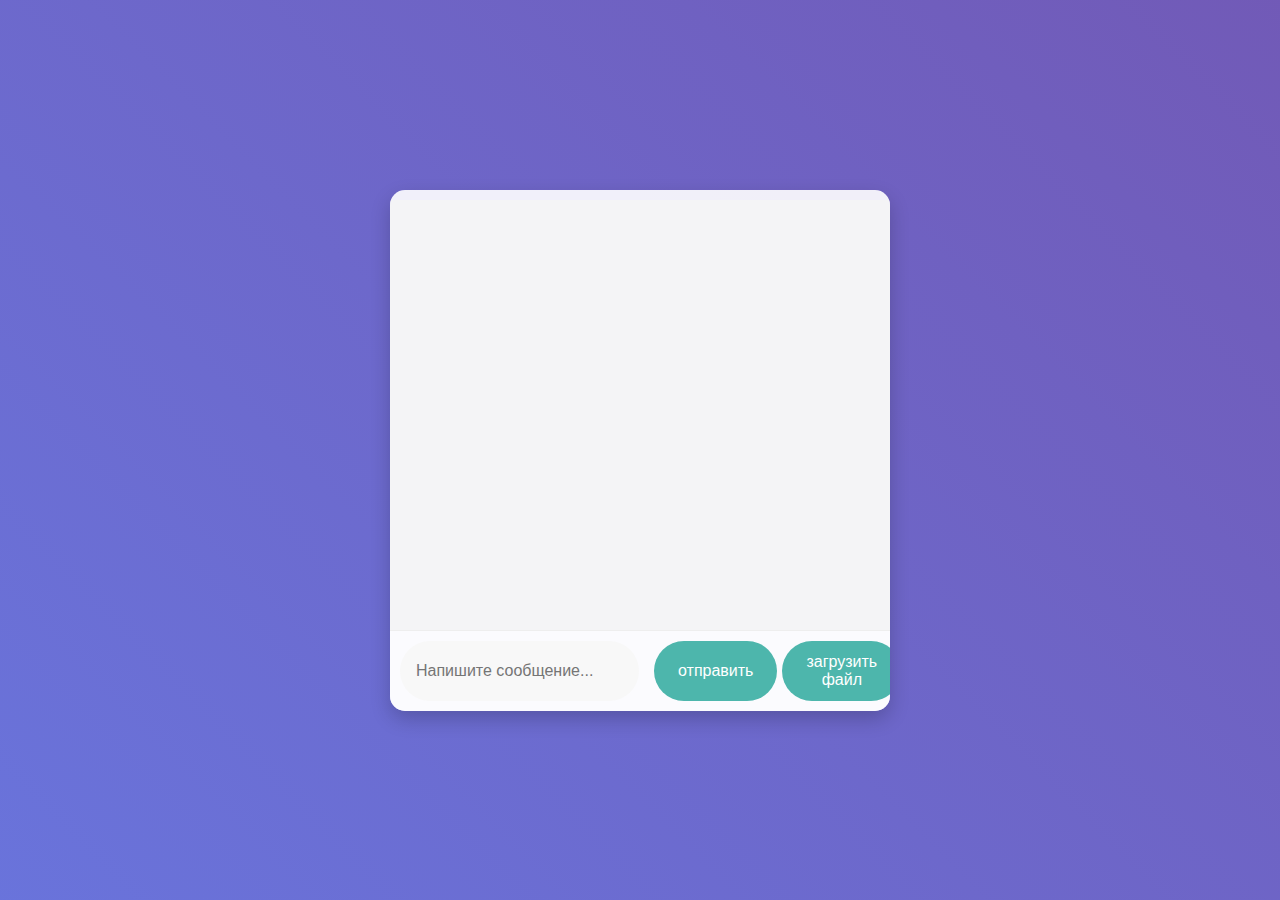
==== index.html @ c2b4a687 "Update index.html" ====
<!DOCTYPE html>
<html>
<head>
    <title>AI Marta</title>
    <meta charset="UTF-8">
    <meta name="viewport" content="width=device-width, initial-scale=1.0">
    <style>
        /* Общие стили */
        body {
            font-family: 'Segoe UI', Tahoma, Geneva, Verdana, sans-serif;
            margin: 0;
            padding: 0;
            display: flex;
            justify-content: center;
            align-items: center;
            min-height: 100vh;
            background: linear-gradient(45deg, #667eea, #764ba2);
            background-size: 200% 200%;
            animation: gradientAnimation 10s ease infinite;
            color: #333;
        }

        @keyframes gradientAnimation {
            0% {
                background-position: 0% 50%;
            }
            50% {
                background-position: 100% 50%;
            }
            100% {
                background-position: 0% 50%;
            }
        }

        #chat-container {
            background-color: rgba(255, 255, 255, 0.9);
            border-radius: 15px;
            box-shadow: 0 8px 20px rgba(0, 0, 0, 0.2);
            overflow: hidden;
            max-width: 90%;
            width: 500px;
            margin: 20px;
            transition: transform 0.3s ease, box-shadow 0.3s ease;
        }

        #chat-container:hover {
            transform: scale(1.02);
            box-shadow: 0 12px 28px rgba(0, 0, 0, 0.25);
        }

        #chat-log {
            height: 400px;
            overflow-y: auto;
            padding: 15px;
            background-color: rgba(245, 245, 245, 0.8);
            border-bottom: 1px solid #eee;
            animation: fadeIn 0.5s ease;
            scroll-behavior: smooth;
        }

        @keyframes fadeIn {
            from { opacity: 0; }
            to { opacity: 1; }
        }

        /* Сообщения */
        .message {
            padding: 10px 15px;
            margin-bottom: 10px;
            border-radius: 25px;
            clear: both;
            word-break: break-word;
            max-width: 80%;
            box-shadow: 0 2px 5px rgba(0, 0, 0, 0.1);
            opacity: 0;
            transform: translateY(10px);
            animation: slideInMessage 0.3s ease forwards;
        }

        @keyframes slideInMessage {
            from { opacity: 0; transform: translateY(10px); }
            to { opacity: 1; transform: translateY(0); }
        }

        .user-message {
            background-color: #c8e6c9;
            color: #2e7d32;
            float: right;
            text-align: right;
        }

        .ai-message {
            background-color: #e0f2f1;
            color: #26a69a;
            float: left;
            text-align: left;
        }

        .message-sender {
            font-size: 0.8em;
            font-weight: bold;
            margin-bottom: 3px;
            display: block;
        }

        .user-message .message-sender {
            text-align: right;
        }

        .ai-message .message-sender {
            text-align: left;
        }

        /* Область ввода */
        #input-area {
            display: flex;
            padding: 10px;
            background-color: rgba(255, 255, 255, 0.7);
            animation: slideInUp 0.3s ease;
        }

        @keyframes slideInUp {
            from { transform: translateY(20px); opacity: 0; }
            to { transform: translateY(0); opacity: 1; }
        }

        #user-input {
            flex-grow: 1;
            padding: 12px 16px;
            border: none;
            border-radius: 30px;
            margin-right: 10px;
            transition: box-shadow 0.3s ease;
            font-size: 16px;
            background-color: #f8f8f8;
            color: #555;
        }

        #user-input:focus {
            box-shadow: 0 2px 8px rgba(0, 0, 0, 0.15);
            outline: none;
            background-color: white;
        }

        #send-button, #upload-button {
            padding: 12px 24px;
            background-color: #4db6ac;
            color: white;
            border: none;
            cursor: pointer;
            border-radius: 30px;
            transition: background-color 0.3s ease, transform 0.2s ease, box-shadow 0.3s ease;
            font-size: 16px;
            margin-left: 5px;
        }

        #send-button:hover, #upload-button:hover {
            background-color: #26a69a;
            box-shadow: 0 4px 10px rgba(0, 0, 0, 0.2);
        }

        #send-button:active, #upload-button:active {
            transform: scale(0.95);
        }

        /* Время ожидания */
        #thinking-time {
            font-size: 0.9em;
            color: #777;
            text-align: center;
            padding: 5px 0;
            opacity: 0;
            transition: opacity 0.3s ease;
        }

        #thinking-time.visible {
            opacity: 1;
        }

        /* Анимация пульсации */
        .pulsate {
            animation: pulsate 1.5s ease-in-out infinite;
        }

        @keyframes pulsate {
            0% { transform: scale(1); }
            50% { transform: scale(1.05); }
            100% { transform: scale(1); }
        }

        /* Адаптивные стили для мобильных устройств */
        @media (max-width: 600px) {
            #chat-container {
                width: 100%;
                max-width: 100%;
                border-radius: 0;
                margin: 0;
                box-shadow: none;
            }

            #input-area {
                flex-direction: column;
            }

            #user-input {
                margin-bottom: 10px;
                margin-right: 0;
                border-radius: 20px;
            }

            #send-button, #upload-button {
                border-radius: 20px;
                margin-left: 0;
                margin-top: 5px;
            }

            .message {
                max-width: 90%;
            }
        }

        /* Стили для загрузки файлов */
        #file-upload-container {
            display: none;
            padding: 10px;
            border: 1px dashed #ccc;
            border-radius: 10px;
            margin-bottom: 10px;
            text-align: center;
            cursor: pointer;
        }

        #file-upload-container.active {
            display: block;
        }

        #file-input {
            display: none;
        }

        .file-info {
            font-size: 0.8em;
            color: #777;
            margin-top: 5px;
        }

        .attachment-info {
            font-size: 0.7em;
            color: #555;
            margin-top: 5px;
            font-style: italic;
        }

    </style>
</head>
<body>

    <div id="chat-container">
        <div id="thinking-time"></div>
        <div id="chat-log"></div>

        <div id="file-upload-container">
            <input type="file" id="file-input" style="display: none;">
            <label for="file-input" style="cursor: pointer;">
                нажми, чтобы загрузить файл
            </label>
            <div id="file-info" class="file-info">файл не выбран</div>
        </div>

        <div id="input-area">
            <input type="text" id="user-input" placeholder="Напишите сообщение...">
            <button id="send-button">отправить</button>
            <button id="upload-button">загрузить файл</button>
        </div>
    </div>

    <script>
        const chatLog = document.getElementById('chat-log');
        const userInput = document.getElementById('user-input');
        const sendButton = document.getElementById('send-button');
        const uploadButton = document.getElementById('upload-button');
        const thinkingTime = document.getElementById('thinking-time');
        const fileUploadContainer = document.getElementById('file-upload-container');
        const fileInput = document.getElementById('file-input');
        const fileInfo = document.getElementById('file-info');

        const API_KEY = 'AIzaSyBaECdg4ZUViP_0VKSi4kGljlj6aK-UAlU';
        const MODEL_NAME = 'gemini-1.5-flash';
        const AI_NAME = "Marta";

        let currentFileBase64 = null;
        let currentFileName = null;

        function addMessage(message, sender, attachment = null) {
            const messageDiv = document.createElement('div');
            messageDiv.classList.add('message', sender === 'Вы' ? 'user-message' : 'ai-message');

            const senderSpan = document.createElement('span');
            senderSpan.classList.add('message-sender');
            senderSpan.textContent = sender;
            messageDiv.appendChild(senderSpan);

            const messageText = document.createTextNode(message);
            messageDiv.appendChild(messageText);

            if (attachment) {
                const attachmentInfo = document.createElement('div');
                attachmentInfo.classList.add('attachment-info');
                attachmentInfo.textContent = `Прикреплен: ${attachment}`;
                messageDiv.appendChild(attachmentInfo);
            }

            chatLog.appendChild(messageDiv);
            chatLog.scrollTop = chatLog.scrollHeight;
        }

        async function sendMessageToAI(message, fileBase64 = null, fileName = null) {
            let startTime;
            thinkingTime.textContent = "Думаю...";
            thinkingTime.classList.add('visible', 'pulsate');

            try {
                startTime = performance.now();

                const url = `https://generativelanguage.googleapis.com/v1beta/models/${MODEL_NAME}:generateContent?key=${API_KEY}`;
                const headers = { 'Content-Type': 'application/json' };

                let data;
                if (fileBase64) {
                    const mimeType = fileName.split('.').pop(); // Получаем расширение файла
                    data = {
                        "contents": [{
                            "parts": [
                                { "text": message },
                                { "inline_data": { "mime_type": `application/${mimeType}`, "data": fileBase64.split(',')[1] } }
                            ]
                        }]
                    };
                } else {
                    data = {
                        "contents": [{
                            "parts": [{ "text": message }]
                        }]
                    };
                }

                const response = await fetch(url, {
                    method: 'POST',
                    headers: headers,
                    body: JSON.stringify(data)
                });

                const responseData = await response.json();

                const endTime = performance.now();
                const timeTaken = (endTime - startTime).toFixed(2);
                thinkingTime.textContent = `Думала ${timeTaken} мс`;

                if (response.ok) {
                    try {
                        const aiResponse = responseData['candidates'][0]['content']['parts'][0]['text'];
                        addMessage(aiResponse, AI_NAME);
                    } catch (error) {
                        console.error("Ошибка при обработке ответа ИИ:", error);
                        console.log("Полный ответ API:", responseData);
                        addMessage("Не удалось обработать ответ от ИИ.", AI_NAME);
                    }
                } else {
                    console.error("Ошибка от API:", response.status, responseData);
                    addMessage(`Ошибка от API: ${response.status}. Смотрите консоль для подробностей.`, AI_NAME);
                }

            } catch (error) {
                console.error("Ошибка при отправке запроса:", error);
                addMessage("Ошибка при отправке запроса к ИИ. Смотрите консоль для подробностей.", AI_NAME);
                thinkingTime.textContent = "Ошибка!";
            } finally {
                thinkingTime.classList.remove('pulsate');
                setTimeout(() => thinkingTime.classList.remove('visible'), 500);
            }
        }

        sendButton.addEventListener('click', () => {
            const message = userInput.value.trim();
            if (message !== '' || currentFileBase64) {
                addMessage(message || 'Файл', 'Вы', currentFileName); // Показываем имя файла
                userInput.value = '';
                sendMessageToAI(message, currentFileBase64, currentFileName);
                currentFileBase64 = null;
                currentFileName = null;
                fileInfo.textContent = "Файл не выбран";
                fileUploadContainer.classList.remove('active');
            }
        });

        userInput.addEventListener('keyup', (event) => {
            if (event.key === 'Enter') {
                sendButton.click();
            }
        });

        // Загрузка файлов
        uploadButton.addEventListener('click', () => {
            fileUploadContainer.classList.toggle('active');
        });

        fileInput.addEventListener('change', (event) => {
            const file = event.target.files[0];
            if (file) {
                const reader = new FileReader();

                reader.onload = function(e) {
                    currentFileBase64 = e.target.result;
                }

                reader.readAsDataURL(file);
                currentFileName = file.name;  // Сохраняем имя файла
                fileInfo.textContent = `Выбран файл: ${file.name}`;
            }
        });
    </script>

</body>
</html>
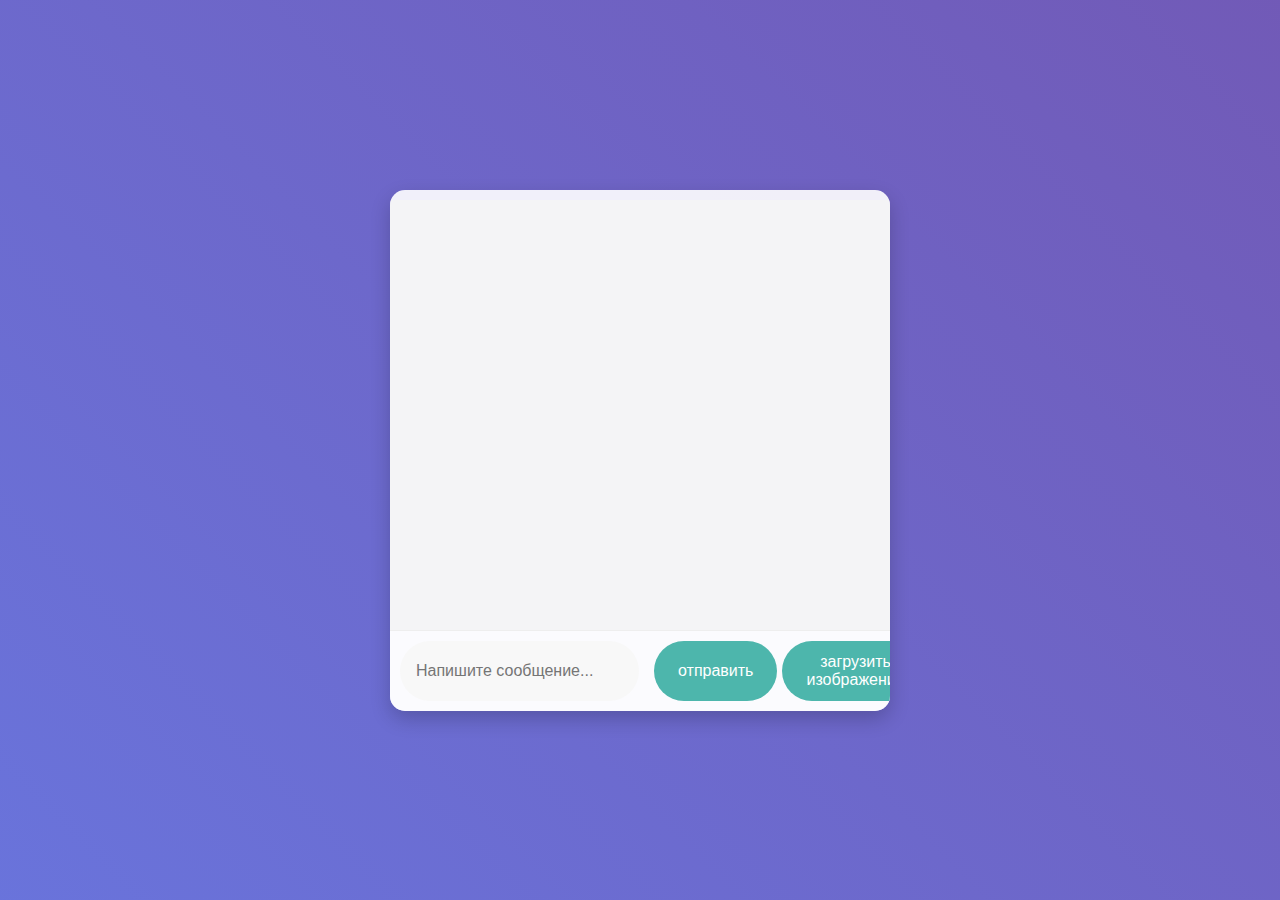
==== commit f5c6cb1e: "Update index.html" ====
--- a/index.html
+++ b/index.html
@@ -1,11 +1,11 @@
 <!DOCTYPE html>
 <html>
 <head>
-    <title>AI Marta</title>
+    <title>кишмиш</title>
     <meta charset="UTF-8">
     <meta name="viewport" content="width=device-width, initial-scale=1.0">
     <style>
-        /* Общие стили */
+        /* Общие стили (без изменений) */
         body {
             font-family: 'Segoe UI', Tahoma, Geneva, Verdana, sans-serif;
             margin: 0;
@@ -63,7 +63,7 @@
             to { opacity: 1; }
         }
 
-        /* Сообщения */
+       /* Сообщения */
         .message {
             padding: 10px 15px;
             margin-bottom: 10px;
@@ -72,46 +72,58 @@
             word-break: break-word;
             max-width: 80%;
             box-shadow: 0 2px 5px rgba(0, 0, 0, 0.1);
-            opacity: 0;
-            transform: translateY(10px);
-            animation: slideInMessage 0.3s ease forwards;
-        }
-
-        @keyframes slideInMessage {
-            from { opacity: 0; transform: translateY(10px); }
-            to { opacity: 1; transform: translateY(0); }
+            position: relative; /*  для позиционирования имени */
         }
 
         .user-message {
-            background-color: #c8e6c9;
-            color: #2e7d32;
+            background-color: #c8e6c9; /* Светло-зеленый */
+            color: #2e7d32; /* Темно-зеленый */
             float: right;
             text-align: right;
+            animation: slideInRight 0.4s ease forwards;
+            opacity: 0;
         }
 
         .ai-message {
-            background-color: #e0f2f1;
-            color: #26a69a;
+            background-color: #e0f2f1; /* Светлый Teal */
+            color: #26a69a; /* Teal */
             float: left;
             text-align: left;
-        }
-
-        .message-sender {
+            animation: slideInLeft 0.4s ease forwards;
+            opacity: 0;
+        }
+
+        @keyframes slideInRight {
+            from { transform: translateX(50px); opacity: 0; }
+            to { transform: translateX(0); opacity: 1; }
+        }
+
+        @keyframes slideInLeft {
+            from { transform: translateX(-50px); opacity: 0; }
+            to { transform: translateX(0); opacity: 1; }
+        }
+
+        /* Добавляем стили для имени отправителя */
+        .message .sender-name {
+            position: absolute;
+            top: -18px; /* Поднимаем имя над сообщением */
             font-size: 0.8em;
-            font-weight: bold;
-            margin-bottom: 3px;
-            display: block;
-        }
-
-        .user-message .message-sender {
+            color: #777;
+            font-style: italic;
+            width: 100%;
+        }
+
+        .user-message .sender-name {
+            right: 15px; /* Выравниваем имя справа для пользователя */
             text-align: right;
         }
 
-        .ai-message .message-sender {
+        .ai-message .sender-name {
+            left: 15px; /* Выравниваем имя слева для AI */
             text-align: left;
         }
 
-        /* Область ввода */
+        /* Область ввода (без изменений) */
         #input-area {
             display: flex;
             padding: 10px;
@@ -163,7 +175,7 @@
             transform: scale(0.95);
         }
 
-        /* Время ожидания */
+        /* Время ожидания (без изменений) */
         #thinking-time {
             font-size: 0.9em;
             color: #777;
@@ -177,7 +189,7 @@
             opacity: 1;
         }
 
-        /* Анимация пульсации */
+        /* Анимация пульсации (без изменений) */
         .pulsate {
             animation: pulsate 1.5s ease-in-out infinite;
         }
@@ -188,7 +200,7 @@
             100% { transform: scale(1); }
         }
 
-        /* Адаптивные стили для мобильных устройств */
+        /* Адаптивные стили для мобильных устройств (без изменений) */
         @media (max-width: 600px) {
             #chat-container {
                 width: 100%;
@@ -219,8 +231,8 @@
             }
         }
 
-        /* Стили для загрузки файлов */
-        #file-upload-container {
+        /* Стили для загрузки изображений (без изменений) */
+        #image-upload-container {
             display: none;
             padding: 10px;
             border: 1px dashed #ccc;
@@ -230,27 +242,26 @@
             cursor: pointer;
         }
 
-        #file-upload-container.active {
+        #image-upload-container.active {
             display: block;
         }
 
-        #file-input {
-            display: none;
-        }
-
-        .file-info {
+        #image-preview {
+            max-width: 100%;
+            max-height: 150px;
+            margin-top: 10px;
+            border-radius: 8px;
+            box-shadow: 0 2px 5px rgba(0, 0, 0, 0.1);
+        }
+
+        /* Стили для имени файла */
+        .file-name {
             font-size: 0.8em;
-            color: #777;
-            margin-top: 5px;
-        }
-
-        .attachment-info {
-            font-size: 0.7em;
             color: #555;
             margin-top: 5px;
+            text-align: right;
             font-style: italic;
         }
-
     </style>
 </head>
 <body>
@@ -259,18 +270,18 @@
         <div id="thinking-time"></div>
         <div id="chat-log"></div>
 
-        <div id="file-upload-container">
-            <input type="file" id="file-input" style="display: none;">
-            <label for="file-input" style="cursor: pointer;">
-                нажми, чтобы загрузить файл
+        <div id="image-upload-container">
+            <input type="file" id="image-input" accept="image/*" style="display: none;">
+            <label for="image-input" style="cursor: pointer;">
+                нажми, чтобы загрузить изображение
             </label>
-            <div id="file-info" class="file-info">файл не выбран</div>
+            <img id="image-preview" src="#" alt="Предварительный просмотр" style="display: none;">
         </div>
 
         <div id="input-area">
             <input type="text" id="user-input" placeholder="Напишите сообщение...">
             <button id="send-button">отправить</button>
-            <button id="upload-button">загрузить файл</button>
+            <button id="upload-button">загрузить изображение</button>
         </div>
     </div>
 
@@ -280,41 +291,52 @@
         const sendButton = document.getElementById('send-button');
         const uploadButton = document.getElementById('upload-button');
         const thinkingTime = document.getElementById('thinking-time');
-        const fileUploadContainer = document.getElementById('file-upload-container');
-        const fileInput = document.getElementById('file-input');
-        const fileInfo = document.getElementById('file-info');
-
-        const API_KEY = 'AIzaSyBaECdg4ZUViP_0VKSi4kGljlj6aK-UAlU';
+        const imageUploadContainer = document.getElementById('image-upload-container');
+        const imageInput = document.getElementById('image-input');
+        const imagePreview = document.getElementById('image-preview');
+
+        const API_KEY = 'AIzaSyBaECdg4ZUViP_0VKSi4kGljlj6aK-UAlU';  // ВАЖНО: НИКОГДА не храните ключи API непосредственно в клиентском коде для реальных проектов. Это просто пример.
         const MODEL_NAME = 'gemini-1.5-flash';
         const AI_NAME = "Marta";
-
-        let currentFileBase64 = null;
-        let currentFileName = null;
-
-        function addMessage(message, sender, attachment = null) {
+        const USER_NAME = "Вы"; //  Имя пользователя
+        let chatHistory = []; //  Массив для хранения истории чата
+        let currentImageBase64 = null;
+        let currentFileName = null;  //  Имя текущего файла
+
+        // Функция для добавления сообщения в чат
+        function addMessage(message, sender, fileName = null) {
             const messageDiv = document.createElement('div');
-            messageDiv.classList.add('message', sender === 'Вы' ? 'user-message' : 'ai-message');
-
-            const senderSpan = document.createElement('span');
-            senderSpan.classList.add('message-sender');
-            senderSpan.textContent = sender;
-            messageDiv.appendChild(senderSpan);
-
-            const messageText = document.createTextNode(message);
+            messageDiv.classList.add('message', sender === USER_NAME ? 'user-message' : 'ai-message'); // Добавляем классы для стилизации
+
+            //  Добавляем имя отправителя
+            const senderNameDiv = document.createElement('div');
+            senderNameDiv.classList.add('sender-name');
+            senderNameDiv.textContent = sender;
+            messageDiv.appendChild(senderNameDiv);
+
+
+            //  Текст сообщения
+            const messageText = document.createElement('span');
+            messageText.textContent = message;
             messageDiv.appendChild(messageText);
 
-            if (attachment) {
-                const attachmentInfo = document.createElement('div');
-                attachmentInfo.classList.add('attachment-info');
-                attachmentInfo.textContent = `Прикреплен: ${attachment}`;
-                messageDiv.appendChild(attachmentInfo);
+            // Если есть имя файла, добавляем его под сообщением
+            if (fileName) {
+                const fileNameDiv = document.createElement('div');
+                fileNameDiv.classList.add('file-name');
+                fileNameDiv.textContent = `Файл: ${fileName}`;
+                messageDiv.appendChild(fileNameDiv);
             }
 
             chatLog.appendChild(messageDiv);
             chatLog.scrollTop = chatLog.scrollHeight;
-        }
-
-        async function sendMessageToAI(message, fileBase64 = null, fileName = null) {
+
+            //  Сохраняем в историю
+            chatHistory.push({ sender: sender, message: message, fileName: fileName });
+        }
+
+        //  Функция для отправки сообщения ИИ
+         async function sendMessageToAI(message, imageBase64 = null, fileName = null) {
             let startTime;
             thinkingTime.textContent = "Думаю...";
             thinkingTime.classList.add('visible', 'pulsate');
@@ -326,13 +348,12 @@
                 const headers = { 'Content-Type': 'application/json' };
 
                 let data;
-                if (fileBase64) {
-                    const mimeType = fileName.split('.').pop(); // Получаем расширение файла
+                if (imageBase64) {
                     data = {
                         "contents": [{
                             "parts": [
                                 { "text": message },
-                                { "inline_data": { "mime_type": `application/${mimeType}`, "data": fileBase64.split(',')[1] } }
+                                { "inline_data": { "mime_type": "image/jpeg", "data": imageBase64.split(',')[1] } }  // Убираем префикс "data:image/jpeg;base64,"
                             ]
                         }]
                     };
@@ -343,6 +364,7 @@
                         }]
                     };
                 }
+
 
                 const response = await fetch(url, {
                     method: 'POST',
@@ -382,14 +404,15 @@
 
         sendButton.addEventListener('click', () => {
             const message = userInput.value.trim();
-            if (message !== '' || currentFileBase64) {
-                addMessage(message || 'Файл', 'Вы', currentFileName); // Показываем имя файла
+            if (message !== '' || currentImageBase64) {
+                addMessage(message || 'Изображение', USER_NAME, currentFileName);
                 userInput.value = '';
-                sendMessageToAI(message, currentFileBase64, currentFileName);
-                currentFileBase64 = null;
+                sendMessageToAI(message, currentImageBase64, currentFileName);
+                currentImageBase64 = null;
                 currentFileName = null;
-                fileInfo.textContent = "Файл не выбран";
-                fileUploadContainer.classList.remove('active');
+                imagePreview.src = "#";
+                imagePreview.style.display = "none";
+                imageUploadContainer.classList.remove('active');
             }
         });
 
@@ -399,25 +422,45 @@
             }
         });
 
-        // Загрузка файлов
+        //  Загрузка изображений
         uploadButton.addEventListener('click', () => {
-            fileUploadContainer.classList.toggle('active');
+            imageUploadContainer.classList.toggle('active');
         });
 
-        fileInput.addEventListener('change', (event) => {
+        imageInput.addEventListener('change', (event) => {
             const file = event.target.files[0];
             if (file) {
+                currentFileName = file.name; // Сохраняем имя файла
                 const reader = new FileReader();
 
                 reader.onload = function(e) {
-                    currentFileBase64 = e.target.result;
+                    currentImageBase64 = e.target.result;
+
+                    imagePreview.src = currentImageBase64;
+                    imagePreview.style.display = "block";
                 }
 
                 reader.readAsDataURL(file);
-                currentFileName = file.name;  // Сохраняем имя файла
-                fileInfo.textContent = `Выбран файл: ${file.name}`;
             }
         });
+
+        // Функция для загрузки истории чата (пример)
+        function loadChatHistory() {
+            //  Здесь должна быть логика загрузки истории из локального хранилища, базы данных или другого источника.
+            //  В этом примере просто создадим несколько случайных сообщений.
+            const sampleHistory = [
+                { sender: AI_NAME, message: "Привет! Чем могу помочь?" },
+                { sender: USER_NAME, message: "Привет, Как дела" },
+                { sender: AI_NAME, message: "Я марта и у меня все хорошо" }
+            ];
+
+            sampleHistory.forEach(item => {
+                addMessage(item.message, item.sender);
+            });
+        }
+
+        //  Загружаем историю чата при загрузке страницы
+        window.onload = loadChatHistory;
     </script>
 
 </body>
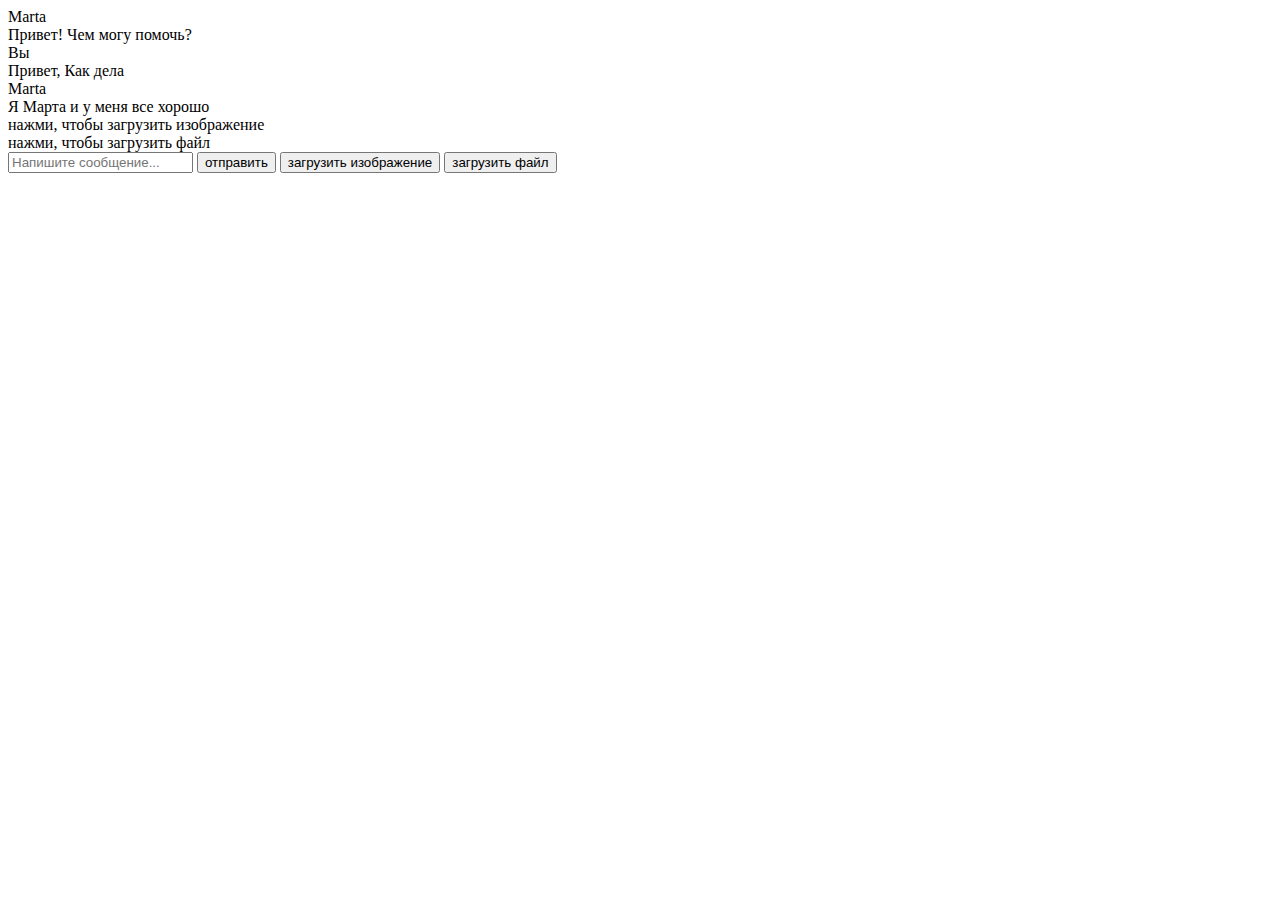
==== commit dd9f667f: "Update index.html" ====
--- a/index.html
+++ b/index.html
@@ -5,267 +5,11 @@
     <meta charset="UTF-8">
     <meta name="viewport" content="width=device-width, initial-scale=1.0">
     <style>
-        /* Общие стили (без изменений) */
-        body {
-            font-family: 'Segoe UI', Tahoma, Geneva, Verdana, sans-serif;
-            margin: 0;
-            padding: 0;
-            display: flex;
-            justify-content: center;
-            align-items: center;
-            min-height: 100vh;
-            background: linear-gradient(45deg, #667eea, #764ba2);
-            background-size: 200% 200%;
-            animation: gradientAnimation 10s ease infinite;
-            color: #333;
-        }
-
-        @keyframes gradientAnimation {
-            0% {
-                background-position: 0% 50%;
-            }
-            50% {
-                background-position: 100% 50%;
-            }
-            100% {
-                background-position: 0% 50%;
-            }
-        }
-
-        #chat-container {
-            background-color: rgba(255, 255, 255, 0.9);
-            border-radius: 15px;
-            box-shadow: 0 8px 20px rgba(0, 0, 0, 0.2);
-            overflow: hidden;
-            max-width: 90%;
-            width: 500px;
-            margin: 20px;
-            transition: transform 0.3s ease, box-shadow 0.3s ease;
-        }
-
-        #chat-container:hover {
-            transform: scale(1.02);
-            box-shadow: 0 12px 28px rgba(0, 0, 0, 0.25);
-        }
-
-        #chat-log {
-            height: 400px;
-            overflow-y: auto;
-            padding: 15px;
-            background-color: rgba(245, 245, 245, 0.8);
-            border-bottom: 1px solid #eee;
-            animation: fadeIn 0.5s ease;
-            scroll-behavior: smooth;
-        }
-
-        @keyframes fadeIn {
-            from { opacity: 0; }
-            to { opacity: 1; }
-        }
-
-       /* Сообщения */
-        .message {
-            padding: 10px 15px;
-            margin-bottom: 10px;
-            border-radius: 25px;
-            clear: both;
-            word-break: break-word;
-            max-width: 80%;
-            box-shadow: 0 2px 5px rgba(0, 0, 0, 0.1);
-            position: relative; /*  для позиционирования имени */
-        }
-
-        .user-message {
-            background-color: #c8e6c9; /* Светло-зеленый */
-            color: #2e7d32; /* Темно-зеленый */
-            float: right;
-            text-align: right;
-            animation: slideInRight 0.4s ease forwards;
-            opacity: 0;
-        }
-
-        .ai-message {
-            background-color: #e0f2f1; /* Светлый Teal */
-            color: #26a69a; /* Teal */
-            float: left;
-            text-align: left;
-            animation: slideInLeft 0.4s ease forwards;
-            opacity: 0;
-        }
-
-        @keyframes slideInRight {
-            from { transform: translateX(50px); opacity: 0; }
-            to { transform: translateX(0); opacity: 1; }
-        }
-
-        @keyframes slideInLeft {
-            from { transform: translateX(-50px); opacity: 0; }
-            to { transform: translateX(0); opacity: 1; }
-        }
-
-        /* Добавляем стили для имени отправителя */
-        .message .sender-name {
-            position: absolute;
-            top: -18px; /* Поднимаем имя над сообщением */
-            font-size: 0.8em;
-            color: #777;
-            font-style: italic;
-            width: 100%;
-        }
-
-        .user-message .sender-name {
-            right: 15px; /* Выравниваем имя справа для пользователя */
-            text-align: right;
-        }
-
-        .ai-message .sender-name {
-            left: 15px; /* Выравниваем имя слева для AI */
-            text-align: left;
-        }
-
-        /* Область ввода (без изменений) */
-        #input-area {
-            display: flex;
-            padding: 10px;
-            background-color: rgba(255, 255, 255, 0.7);
-            animation: slideInUp 0.3s ease;
-        }
-
-        @keyframes slideInUp {
-            from { transform: translateY(20px); opacity: 0; }
-            to { transform: translateY(0); opacity: 1; }
-        }
-
-        #user-input {
-            flex-grow: 1;
-            padding: 12px 16px;
-            border: none;
-            border-radius: 30px;
-            margin-right: 10px;
-            transition: box-shadow 0.3s ease;
-            font-size: 16px;
-            background-color: #f8f8f8;
-            color: #555;
-        }
-
-        #user-input:focus {
-            box-shadow: 0 2px 8px rgba(0, 0, 0, 0.15);
-            outline: none;
-            background-color: white;
-        }
-
-        #send-button, #upload-button {
-            padding: 12px 24px;
-            background-color: #4db6ac;
-            color: white;
-            border: none;
-            cursor: pointer;
-            border-radius: 30px;
-            transition: background-color 0.3s ease, transform 0.2s ease, box-shadow 0.3s ease;
-            font-size: 16px;
-            margin-left: 5px;
-        }
-
-        #send-button:hover, #upload-button:hover {
-            background-color: #26a69a;
-            box-shadow: 0 4px 10px rgba(0, 0, 0, 0.2);
-        }
-
-        #send-button:active, #upload-button:active {
-            transform: scale(0.95);
-        }
-
-        /* Время ожидания (без изменений) */
-        #thinking-time {
-            font-size: 0.9em;
-            color: #777;
-            text-align: center;
-            padding: 5px 0;
-            opacity: 0;
-            transition: opacity 0.3s ease;
-        }
-
-        #thinking-time.visible {
-            opacity: 1;
-        }
-
-        /* Анимация пульсации (без изменений) */
-        .pulsate {
-            animation: pulsate 1.5s ease-in-out infinite;
-        }
-
-        @keyframes pulsate {
-            0% { transform: scale(1); }
-            50% { transform: scale(1.05); }
-            100% { transform: scale(1); }
-        }
-
-        /* Адаптивные стили для мобильных устройств (без изменений) */
-        @media (max-width: 600px) {
-            #chat-container {
-                width: 100%;
-                max-width: 100%;
-                border-radius: 0;
-                margin: 0;
-                box-shadow: none;
-            }
-
-            #input-area {
-                flex-direction: column;
-            }
-
-            #user-input {
-                margin-bottom: 10px;
-                margin-right: 0;
-                border-radius: 20px;
-            }
-
-            #send-button, #upload-button {
-                border-radius: 20px;
-                margin-left: 0;
-                margin-top: 5px;
-            }
-
-            .message {
-                max-width: 90%;
-            }
-        }
-
-        /* Стили для загрузки изображений (без изменений) */
-        #image-upload-container {
-            display: none;
-            padding: 10px;
-            border: 1px dashed #ccc;
-            border-radius: 10px;
-            margin-bottom: 10px;
-            text-align: center;
-            cursor: pointer;
-        }
-
-        #image-upload-container.active {
-            display: block;
-        }
-
-        #image-preview {
-            max-width: 100%;
-            max-height: 150px;
-            margin-top: 10px;
-            border-radius: 8px;
-            box-shadow: 0 2px 5px rgba(0, 0, 0, 0.1);
-        }
-
-        /* Стили для имени файла */
-        .file-name {
-            font-size: 0.8em;
-            color: #555;
-            margin-top: 5px;
-            text-align: right;
-            font-style: italic;
-        }
+        /* Стили остаются без изменений */
+        /* ... ваш существующий CSS ... */
     </style>
 </head>
 <body>
-
     <div id="chat-container">
         <div id="thinking-time"></div>
         <div id="chat-log"></div>
@@ -278,10 +22,18 @@
             <img id="image-preview" src="#" alt="Предварительный просмотр" style="display: none;">
         </div>
 
+        <div id="file-upload-container">
+            <input type="file" id="file-input" accept=".txt" style="display: none;">
+            <label for="file-input" style="cursor: pointer;">
+                нажми, чтобы загрузить файл
+            </label>
+        </div>
+
         <div id="input-area">
             <input type="text" id="user-input" placeholder="Напишите сообщение...">
             <button id="send-button">отправить</button>
             <button id="upload-button">загрузить изображение</button>
+            <button id="file-upload-button">загрузить файл</button>
         </div>
     </div>
 
@@ -290,32 +42,34 @@
         const userInput = document.getElementById('user-input');
         const sendButton = document.getElementById('send-button');
         const uploadButton = document.getElementById('upload-button');
+        const fileUploadButton = document.getElementById('file-upload-button');
         const thinkingTime = document.getElementById('thinking-time');
         const imageUploadContainer = document.getElementById('image-upload-container');
         const imageInput = document.getElementById('image-input');
         const imagePreview = document.getElementById('image-preview');
-
-        const API_KEY = 'AIzaSyBaECdg4ZUViP_0VKSi4kGljlj6aK-UAlU';  // ВАЖНО: НИКОГДА не храните ключи API непосредственно в клиентском коде для реальных проектов. Это просто пример.
+        const fileInput = document.getElementById('file-input');
+
+        const API_KEY = 'AIzaSyBaECdg4ZUViP_0VKSi4kGljlj6aK-UALU';  // Убедитесь, что вы заменили этот ключ на свой
         const MODEL_NAME = 'gemini-1.5-flash';
         const AI_NAME = "Marta";
-        const USER_NAME = "Вы"; //  Имя пользователя
-        let chatHistory = []; //  Массив для хранения истории чата
+        const USER_NAME = "Вы"; // Имя пользователя
+        let chatHistory = []; // Массив для хранения истории чата
         let currentImageBase64 = null;
-        let currentFileName = null;  //  Имя текущего файла
+        let currentFileName = null; // Имя текущего файла
+        let currentFileContent = null; // Содержание текущего файла
 
         // Функция для добавления сообщения в чат
         function addMessage(message, sender, fileName = null) {
             const messageDiv = document.createElement('div');
             messageDiv.classList.add('message', sender === USER_NAME ? 'user-message' : 'ai-message'); // Добавляем классы для стилизации
 
-            //  Добавляем имя отправителя
+            // Добавляем имя отправителя
             const senderNameDiv = document.createElement('div');
             senderNameDiv.classList.add('sender-name');
             senderNameDiv.textContent = sender;
             messageDiv.appendChild(senderNameDiv);
 
-
-            //  Текст сообщения
+            // Текст сообщения
             const messageText = document.createElement('span');
             messageText.textContent = message;
             messageDiv.appendChild(messageText);
@@ -331,12 +85,12 @@
             chatLog.appendChild(messageDiv);
             chatLog.scrollTop = chatLog.scrollHeight;
 
-            //  Сохраняем в историю
+            // Сохраняем в историю
             chatHistory.push({ sender: sender, message: message, fileName: fileName });
         }
 
-        //  Функция для отправки сообщения ИИ
-         async function sendMessageToAI(message, imageBase64 = null, fileName = null) {
+        // Функция для отправки сообщения ИИ
+        async function sendMessageToAI(message, imageBase64 = null, fileName = null, fileContent = null) {
             let startTime;
             thinkingTime.textContent = "Думаю...";
             thinkingTime.classList.add('visible', 'pulsate');
@@ -353,7 +107,16 @@
                         "contents": [{
                             "parts": [
                                 { "text": message },
-                                { "inline_data": { "mime_type": "image/jpeg", "data": imageBase64.split(',')[1] } }  // Убираем префикс "data:image/jpeg;base64,"
+                                { "inline_data": { "mime_type": "image/jpeg", "data": imageBase64.split(',')[1] } } // Убираем префикс "data:image/jpeg;base64,"
+                            ]
+                        }]
+                    };
+                } else if (fileContent) {
+                    data = {
+                        "contents": [{
+                            "parts": [
+                                { "text": message },
+                                { "text": fileContent }
                             ]
                         }]
                     };
@@ -364,7 +127,6 @@
                         }]
                     };
                 }
-
 
                 const response = await fetch(url, {
                     method: 'POST',
@@ -404,12 +166,13 @@
 
         sendButton.addEventListener('click', () => {
             const message = userInput.value.trim();
-            if (message !== '' || currentImageBase64) {
+            if (message !== '' || currentImageBase64 || currentFileContent) {
                 addMessage(message || 'Изображение', USER_NAME, currentFileName);
                 userInput.value = '';
-                sendMessageToAI(message, currentImageBase64, currentFileName);
+                sendMessageToAI(message, currentImageBase64, currentFileName, currentFileContent);
                 currentImageBase64 = null;
                 currentFileName = null;
+                currentFileContent = null;
                 imagePreview.src = "#";
                 imagePreview.style.display = "none";
                 imageUploadContainer.classList.remove('active');
@@ -422,7 +185,7 @@
             }
         });
 
-        //  Загрузка изображений
+        // Загрузка изображений
         uploadButton.addEventListener('click', () => {
             imageUploadContainer.classList.toggle('active');
         });
@@ -444,14 +207,34 @@
             }
         });
 
+        // Загрузка файлов
+        fileUploadButton.addEventListener('click', () => {
+            fileInput.click();
+        });
+
+        fileInput.addEventListener('change', (event) => {
+            const file = event.target.files[0];
+            if (file) {
+                currentFileName = file.name; // Сохраняем имя файла
+                const reader = new FileReader();
+
+                reader.onload = function(e) {
+                    currentFileContent = e.target.result;
+                    addMessage(`Файл ${currentFileName} загружен.`, USER_NAME, currentFileName);
+                }
+
+                reader.readAsText(file);
+            }
+        });
+
         // Функция для загрузки истории чата (пример)
         function loadChatHistory() {
-            //  Здесь должна быть логика загрузки истории из локального хранилища, базы данных или другого источника.
-            //  В этом примере просто создадим несколько случайных сообщений.
+            // Здесь должна быть логика загрузки истории из локального хранилища, базы данных или другого источника
+            // В этом примере просто создадим несколько случайных сообщений.
             const sampleHistory = [
                 { sender: AI_NAME, message: "Привет! Чем могу помочь?" },
                 { sender: USER_NAME, message: "Привет, Как дела" },
-                { sender: AI_NAME, message: "Я марта и у меня все хорошо" }
+                { sender: AI_NAME, message: "Я Марта и у меня все хорошо" }
             ];
 
             sampleHistory.forEach(item => {
@@ -459,9 +242,8 @@
             });
         }
 
-        //  Загружаем историю чата при загрузке страницы
+        // Загружаем историю чата при загрузке страницы
         window.onload = loadChatHistory;
     </script>
-
 </body>
 </html>
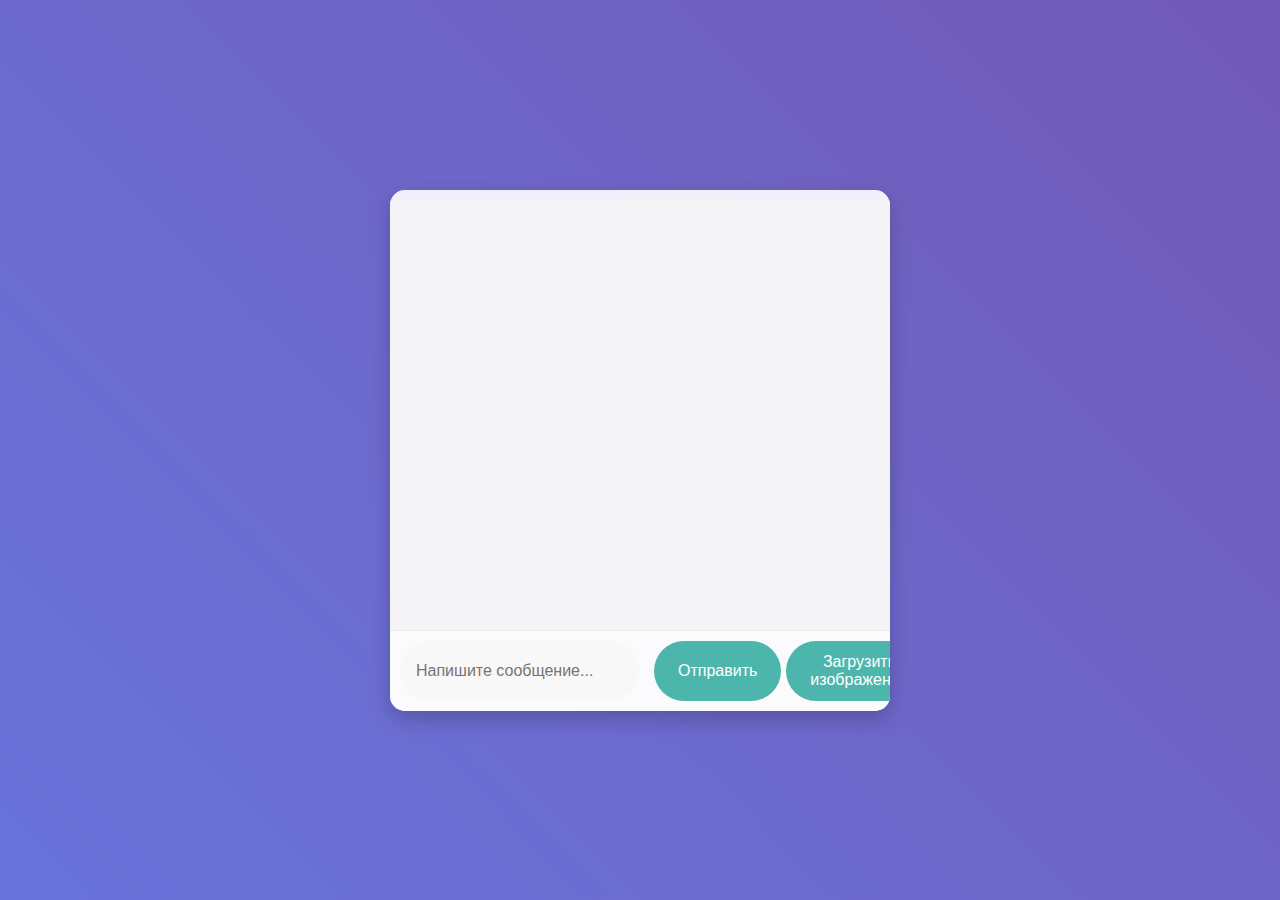
==== commit 7a9665b5: "Update index.html" ====
--- a/index.html
+++ b/index.html
@@ -1,15 +1,271 @@
 <!DOCTYPE html>
 <html>
 <head>
-    <title>кишмиш</title>
+    <title>Кишмиш</title>
     <meta charset="UTF-8">
     <meta name="viewport" content="width=device-width, initial-scale=1.0">
     <style>
-        /* Стили остаются без изменений */
-        /* ... ваш существующий CSS ... */
+        /* Общие стили (без изменений) */
+        body {
+            font-family: 'Segoe UI', Tahoma, Geneva, Verdana, sans-serif;
+            margin: 0;
+            padding: 0;
+            display: flex;
+            justify-content: center;
+            align-items: center;
+            min-height: 100vh;
+            background: linear-gradient(45deg, #667eea, #764ba2);
+            background-size: 200% 200%;
+            animation: gradientAnimation 10s ease infinite;
+            color: #333;
+        }
+
+        @keyframes gradientAnimation {
+            0% {
+                background-position: 0% 50%;
+            }
+            50% {
+                background-position: 100% 50%;
+            }
+            100% {
+                background-position: 0% 50%;
+            }
+        }
+
+        #chat-container {
+            background-color: rgba(255, 255, 255, 0.9);
+            border-radius: 15px;
+            box-shadow: 0 8px 20px rgba(0, 0, 0, 0.2);
+            overflow: hidden;
+            max-width: 90%;
+            width: 500px;
+            margin: 20px;
+            transition: transform 0.3s ease, box-shadow 0.3s ease;
+        }
+
+        #chat-container:hover {
+            transform: scale(1.02);
+            box-shadow: 0 12px 28px rgba(0, 0, 0, 0.25);
+        }
+
+        #chat-log {
+            height: 400px;
+            overflow-y: auto;
+            padding: 15px;
+            background-color: rgba(245, 245, 245, 0.8);
+            border-bottom: 1px solid #eee;
+            animation: fadeIn 0.5s ease;
+            scroll-behavior: smooth;
+        }
+
+        @keyframes fadeIn {
+            from { opacity: 0; }
+            to { opacity: 1; }
+        }
+
+       /* Сообщения */
+        .message {
+            padding: 10px 15px;
+            margin-bottom: 10px;
+            border-radius: 25px;
+            clear: both;
+            word-break: break-word;
+            max-width: 80%;
+            box-shadow: 0 2px 5px rgba(0, 0, 0, 0.1);
+            position: relative; /*  для позиционирования имени */
+        }
+
+        .user-message {
+            background-color: #c8e6c9; /* Светло-зеленый */
+            color: #2e7d32; /* Темно-зеленый */
+            float: right;
+            text-align: right;
+            animation: slideInRight 0.4s ease forwards;
+            opacity: 0;
+        }
+
+        .ai-message {
+            background-color: #e0f2f1; /* Светлый Teal */
+            color: #26a69a; /* Teal */
+            float: left;
+            text-align: left;
+            animation: slideInLeft 0.4s ease forwards;
+            opacity: 0;
+        }
+
+        @keyframes slideInRight {
+            from { transform: translateX(50px); opacity: 0; }
+            to { transform: translateX(0); opacity: 1; }
+        }
+
+        @keyframes slideInLeft {
+            from { transform: translateX(-50px); opacity: 0; }
+            to { transform: translateX(0); opacity: 1; }
+        }
+
+        /* Добавляем стили для имени отправителя */
+        .message .sender-name {
+            position: absolute;
+            top: -18px; /* Поднимаем имя над сообщением */
+            font-size: 0.8em;
+            color: #777;
+            font-style: italic;
+            width: 100%;
+        }
+
+        .user-message .sender-name {
+            right: 15px; /* Выравниваем имя справа для пользователя */
+            text-align: right;
+        }
+
+        .ai-message .sender-name {
+            left: 15px; /* Выравниваем имя слева для AI */
+            text-align: left;
+        }
+
+        /* Область ввода (без изменений) */
+        #input-area {
+            display: flex;
+            padding: 10px;
+            background-color: rgba(255, 255, 255, 0.7);
+            animation: slideInUp 0.3s ease;
+        }
+
+        @keyframes slideInUp {
+            from { transform: translateY(20px); opacity: 0; }
+            to { transform: translateY(0); opacity: 1; }
+        }
+
+        #user-input {
+            flex-grow: 1;
+            padding: 12px 16px;
+            border: none;
+            border-radius: 30px;
+            margin-right: 10px;
+            transition: box-shadow 0.3s ease;
+            font-size: 16px;
+            background-color: #f8f8f8;
+            color: #555;
+        }
+
+        #user-input:focus {
+            box-shadow: 0 2px 8px rgba(0, 0, 0, 0.15);
+            outline: none;
+            background-color: white;
+        }
+
+        #send-button, #upload-button {
+            padding: 12px 24px;
+            background-color: #4db6ac;
+            color: white;
+            border: none;
+            cursor: pointer;
+            border-radius: 30px;
+            transition: background-color 0.3s ease, transform 0.2s ease, box-shadow 0.3s ease;
+            font-size: 16px;
+            margin-left: 5px;
+        }
+
+        #send-button:hover, #upload-button:hover {
+            background-color: #26a69a;
+            box-shadow: 0 4px 10px rgba(0, 0, 0, 0.2);
+        }
+
+        #send-button:active, #upload-button:active {
+            transform: scale(0.95);
+        }
+
+        /* Время ожидания (без изменений) */
+        #thinking-time {
+            font-size: 0.9em;
+            color: #777;
+            text-align: center;
+            padding: 5px 0;
+            opacity: 0;
+            transition: opacity 0.3s ease;
+        }
+
+        #thinking-time.visible {
+            opacity: 1;
+        }
+
+        /* Анимация пульсации (без изменений) */
+        .pulsate {
+            animation: pulsate 1.5s ease-in-out infinite;
+        }
+
+        @keyframes pulsate {
+            0% { transform: scale(1); }
+            50% { transform: scale(1.05); }
+            100% { transform: scale(1); }
+        }
+
+        /* Адаптивные стили для мобильных устройств (без изменений) */
+        @media (max-width: 600px) {
+            #chat-container {
+                width: 100%;
+                max-width: 100%;
+                border-radius: 0;
+                margin: 0;
+                box-shadow: none;
+            }
+
+            #input-area {
+                flex-direction: column;
+            }
+
+            #user-input {
+                margin-bottom: 10px;
+                margin-right: 0;
+                border-radius: 20px;
+            }
+
+            #send-button, #upload-button {
+                border-radius: 20px;
+                margin-left: 0;
+                margin-top: 5px;
+            }
+
+            .message {
+                max-width: 90%;
+            }
+        }
+
+        /* Стили для загрузки изображений (без изменений) */
+        #image-upload-container {
+            display: none;
+            padding: 10px;
+            border: 1px dashed #ccc;
+            border-radius: 10px;
+            margin-bottom: 10px;
+            text-align: center;
+            cursor: pointer;
+        }
+
+        #image-upload-container.active {
+            display: block;
+        }
+
+        #image-preview {
+            max-width: 100%;
+            max-height: 150px;
+            margin-top: 10px;
+            border-radius: 8px;
+            box-shadow: 0 2px 5px rgba(0, 0, 0, 0.1);
+        }
+
+        /* Стили для имени файла */
+        .file-name {
+            font-size: 0.8em;
+            color: #555;
+            margin-top: 5px;
+            text-align: right;
+            font-style: italic;
+        }
     </style>
 </head>
 <body>
+
     <div id="chat-container">
         <div id="thinking-time"></div>
         <div id="chat-log"></div>
@@ -17,23 +273,15 @@
         <div id="image-upload-container">
             <input type="file" id="image-input" accept="image/*" style="display: none;">
             <label for="image-input" style="cursor: pointer;">
-                нажми, чтобы загрузить изображение
+                Нажмите, чтобы загрузить изображение
             </label>
             <img id="image-preview" src="#" alt="Предварительный просмотр" style="display: none;">
         </div>
 
-        <div id="file-upload-container">
-            <input type="file" id="file-input" accept=".txt" style="display: none;">
-            <label for="file-input" style="cursor: pointer;">
-                нажми, чтобы загрузить файл
-            </label>
-        </div>
-
         <div id="input-area">
             <input type="text" id="user-input" placeholder="Напишите сообщение...">
-            <button id="send-button">отправить</button>
-            <button id="upload-button">загрузить изображение</button>
-            <button id="file-upload-button">загрузить файл</button>
+            <button id="send-button">Отправить</button>
+            <button id="upload-button">Загрузить изображение</button>
         </div>
     </div>
 
@@ -42,34 +290,32 @@
         const userInput = document.getElementById('user-input');
         const sendButton = document.getElementById('send-button');
         const uploadButton = document.getElementById('upload-button');
-        const fileUploadButton = document.getElementById('file-upload-button');
         const thinkingTime = document.getElementById('thinking-time');
         const imageUploadContainer = document.getElementById('image-upload-container');
         const imageInput = document.getElementById('image-input');
         const imagePreview = document.getElementById('image-preview');
-        const fileInput = document.getElementById('file-input');
-
-        const API_KEY = 'AIzaSyBaECdg4ZUViP_0VKSi4kGljlj6aK-UALU';  // Убедитесь, что вы заменили этот ключ на свой
+
+        const API_KEY = 'AIzaSyBaECdg4ZUViP_0VKSi4kGljlj6aK-UAlU';  // ВАЖНО: НИКОГДА не храните ключи API непосредственно в клиентском коде для реальных проектов. Это просто пример.
         const MODEL_NAME = 'gemini-1.5-flash';
         const AI_NAME = "Marta";
-        const USER_NAME = "Вы"; // Имя пользователя
-        let chatHistory = []; // Массив для хранения истории чата
+        const USER_NAME = "Вы"; //  Имя пользователя
+        let chatHistory = []; //  Массив для хранения истории чата
         let currentImageBase64 = null;
-        let currentFileName = null; // Имя текущего файла
-        let currentFileContent = null; // Содержание текущего файла
+        let currentFileName = null;  //  Имя текущего файла
 
         // Функция для добавления сообщения в чат
         function addMessage(message, sender, fileName = null) {
             const messageDiv = document.createElement('div');
             messageDiv.classList.add('message', sender === USER_NAME ? 'user-message' : 'ai-message'); // Добавляем классы для стилизации
 
-            // Добавляем имя отправителя
+            //  Добавляем имя отправителя
             const senderNameDiv = document.createElement('div');
             senderNameDiv.classList.add('sender-name');
             senderNameDiv.textContent = sender;
             messageDiv.appendChild(senderNameDiv);
 
-            // Текст сообщения
+
+            //  Текст сообщения
             const messageText = document.createElement('span');
             messageText.textContent = message;
             messageDiv.appendChild(messageText);
@@ -85,12 +331,12 @@
             chatLog.appendChild(messageDiv);
             chatLog.scrollTop = chatLog.scrollHeight;
 
-            // Сохраняем в историю
+            //  Сохраняем в историю
             chatHistory.push({ sender: sender, message: message, fileName: fileName });
         }
 
-        // Функция для отправки сообщения ИИ
-        async function sendMessageToAI(message, imageBase64 = null, fileName = null, fileContent = null) {
+        //  Функция для отправки сообщения ИИ
+         async function sendMessageToAI(message, imageBase64 = null, fileName = null) {
             let startTime;
             thinkingTime.textContent = "Думаю...";
             thinkingTime.classList.add('visible', 'pulsate');
@@ -107,16 +353,7 @@
                         "contents": [{
                             "parts": [
                                 { "text": message },
-                                { "inline_data": { "mime_type": "image/jpeg", "data": imageBase64.split(',')[1] } } // Убираем префикс "data:image/jpeg;base64,"
-                            ]
-                        }]
-                    };
-                } else if (fileContent) {
-                    data = {
-                        "contents": [{
-                            "parts": [
-                                { "text": message },
-                                { "text": fileContent }
+                                { "inline_data": { "mime_type": "image/jpeg", "data": imageBase64.split(',')[1] } }  // Убираем префикс "data:image/jpeg;base64,"
                             ]
                         }]
                     };
@@ -127,6 +364,7 @@
                         }]
                     };
                 }
+
 
                 const response = await fetch(url, {
                     method: 'POST',
@@ -166,13 +404,12 @@
 
         sendButton.addEventListener('click', () => {
             const message = userInput.value.trim();
-            if (message !== '' || currentImageBase64 || currentFileContent) {
+            if (message !== '' || currentImageBase64) {
                 addMessage(message || 'Изображение', USER_NAME, currentFileName);
                 userInput.value = '';
-                sendMessageToAI(message, currentImageBase64, currentFileName, currentFileContent);
+                sendMessageToAI(message, currentImageBase64, currentFileName);
                 currentImageBase64 = null;
                 currentFileName = null;
-                currentFileContent = null;
                 imagePreview.src = "#";
                 imagePreview.style.display = "none";
                 imageUploadContainer.classList.remove('active');
@@ -185,7 +422,7 @@
             }
         });
 
-        // Загрузка изображений
+        //  Загрузка изображений
         uploadButton.addEventListener('click', () => {
             imageUploadContainer.classList.toggle('active');
         });
@@ -207,34 +444,14 @@
             }
         });
 
-        // Загрузка файлов
-        fileUploadButton.addEventListener('click', () => {
-            fileInput.click();
-        });
-
-        fileInput.addEventListener('change', (event) => {
-            const file = event.target.files[0];
-            if (file) {
-                currentFileName = file.name; // Сохраняем имя файла
-                const reader = new FileReader();
-
-                reader.onload = function(e) {
-                    currentFileContent = e.target.result;
-                    addMessage(`Файл ${currentFileName} загружен.`, USER_NAME, currentFileName);
-                }
-
-                reader.readAsText(file);
-            }
-        });
-
         // Функция для загрузки истории чата (пример)
         function loadChatHistory() {
-            // Здесь должна быть логика загрузки истории из локального хранилища, базы данных или другого источника
-            // В этом примере просто создадим несколько случайных сообщений.
+            //  Здесь должна быть логика загрузки истории из локального хранилища, базы данных или другого источника.
+            //  В этом примере просто создадим несколько случайных сообщений.
             const sampleHistory = [
                 { sender: AI_NAME, message: "Привет! Чем могу помочь?" },
-                { sender: USER_NAME, message: "Привет, Как дела" },
-                { sender: AI_NAME, message: "Я Марта и у меня все хорошо" }
+                { sender: USER_NAME, message: "Привет! Как дела?" },
+                { sender: AI_NAME, message: "У меня все хорошо, спасибо!" }
             ];
 
             sampleHistory.forEach(item => {
@@ -242,8 +459,9 @@
             });
         }
 
-        // Загружаем историю чата при загрузке страницы
+        //  Загружаем историю чата при загрузке страницы
         window.onload = loadChatHistory;
     </script>
+
 </body>
 </html>
